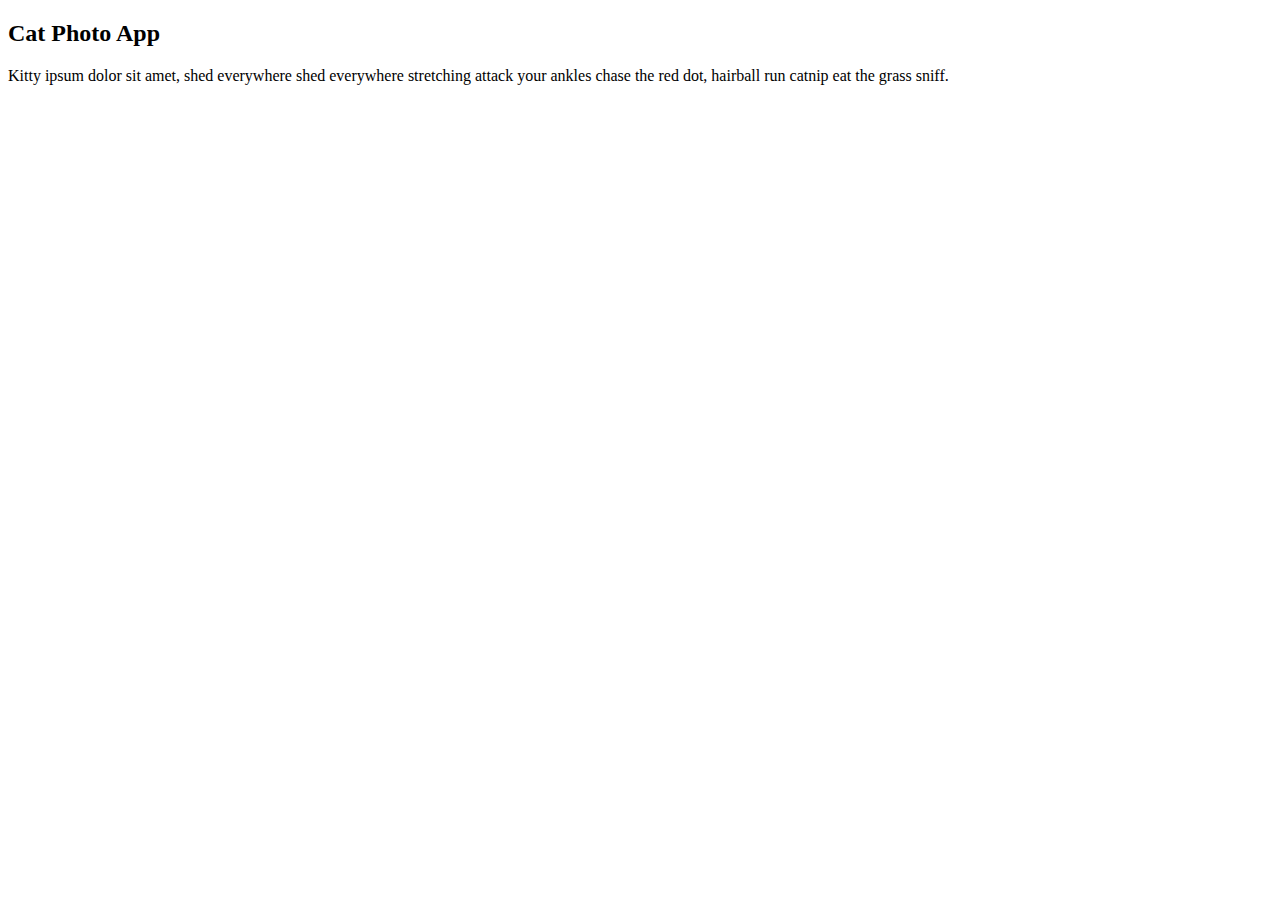
==== index.html @ fd28ce5b "Initial Commit" ====
<!DOCTYPE html>
<html lang="en">
<head>
    <meta charset="UTF-8">
    <meta name="viewport" content="width=device-width, initial-scale=1.0">
    <meta http-equiv="X-UA-Compatible" content="ie=edge">
    <title>Document</title>
</head>
<body>
   <h2 class="red-text">Cat Photo App</h2>
   <p>Kitty ipsum dolor sit amet, shed everywhere shed everywhere stretching attack your ankles chase the red dot, hairball run catnip eat the grass sniff.</p>
</body>
</html>
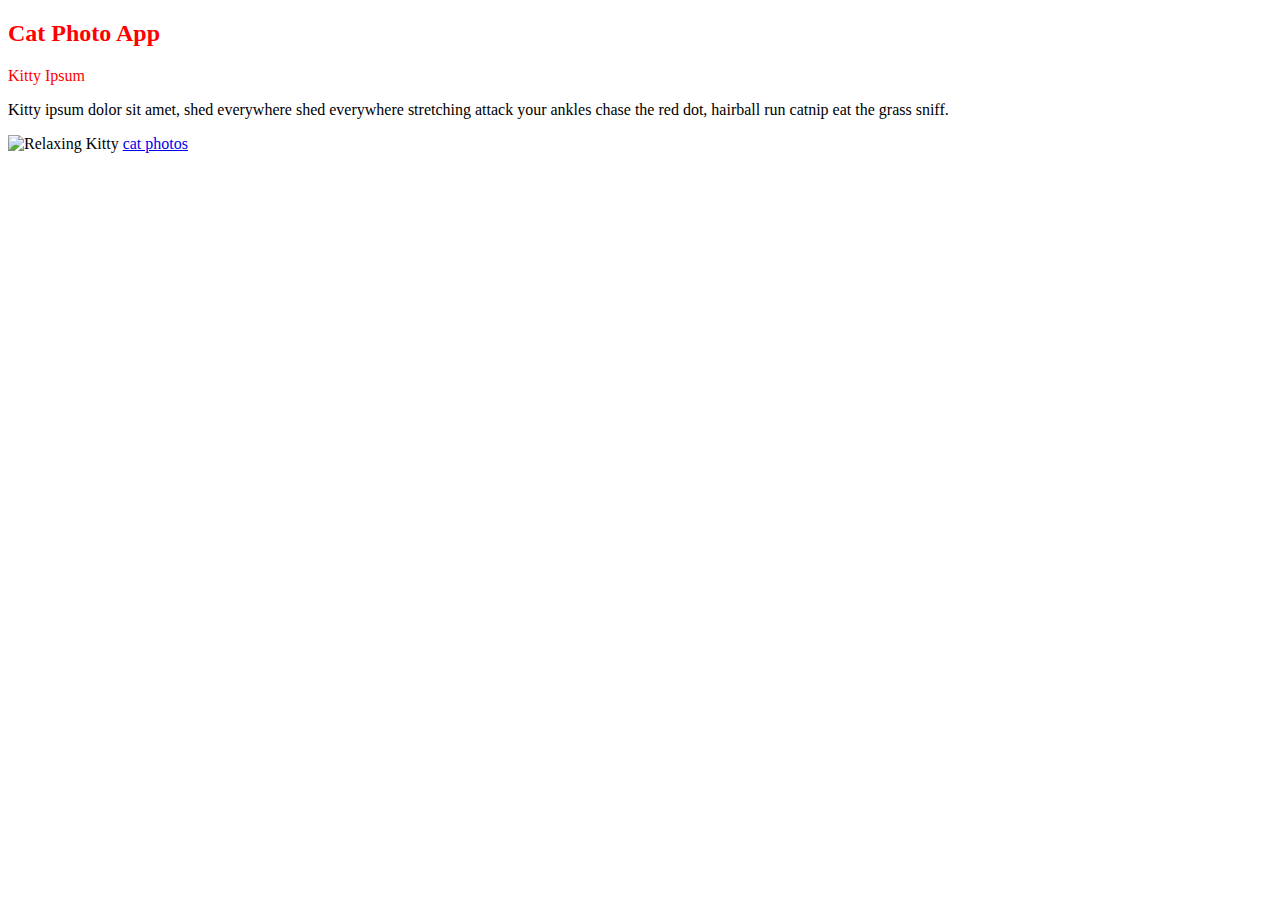
==== commit 9e39c4cc: "Update" ====
--- a/index.html
+++ b/index.html
@@ -4,10 +4,18 @@
     <meta charset="UTF-8">
     <meta name="viewport" content="width=device-width, initial-scale=1.0">
     <meta http-equiv="X-UA-Compatible" content="ie=edge">
+    <link rel="stylesheet" href="style.css">
+    <link href="https://fonts.googleapis.com/css?family=Lobster" rel="stylesheet" type="text/css">
+
     <title>Document</title>
 </head>
 <body>
    <h2 class="red-text">Cat Photo App</h2>
+   <p class="red-text">Kitty Ipsum</p>
    <p>Kitty ipsum dolor sit amet, shed everywhere shed everywhere stretching attack your ankles chase the red dot, hairball run catnip eat the grass sniff.</p>
+
+   <img class="smaller-image thick-green-border" src="https://bit.ly/fcc-relaxing-cat" alt="Relaxing Kitty">
+
+   <a href="http://www.freecatphotoapp.com">cat photos</a>
 </body>
 </html>--- a/style.css
+++ b/style.css
@@ -0,0 +1,3 @@
+.red-text {
+    color: red;
+}